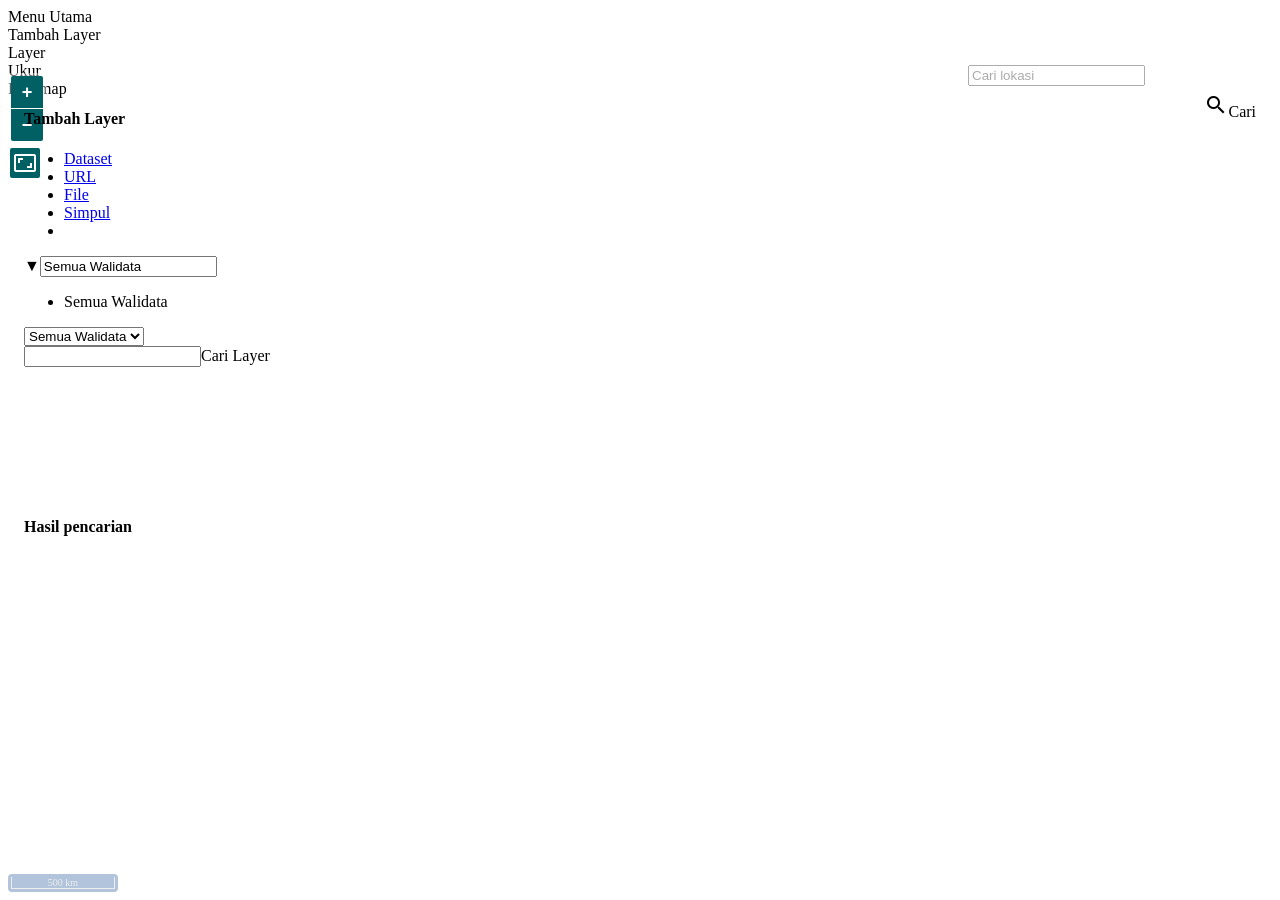
==== assets/jelajah2/index.html @ ec16ea8d "New file and model" ====
<!DOCTYPE html>
<html>

<head>
    <!--Import Google Icon Font-->
    <!--Import materialize.css-->
    <link type="text/css" rel="stylesheet" href="css/material-icons.css">
    <link type="text/css" rel="stylesheet" href="css/materialize.min.css" media="screen,projection" />

    <script src="js/pace.min.js">
        pace.start()
    </script>

    <!--Let browser know website is optimized for mobile-->
    <meta name="viewport" content="width=device-width, initial-scale=1.0" />
</head>

<body>
    <!-- Content -->
    <div id="jelajah">
        <div id="jelajah_map"></div>
        <div id="popup" class="ol-popup">
            <a href="#" id="popup-closer" class="ol-popup-closer"></a>
            <div id="popup-content"></div>
        </div>
    </div>

    <!--Import jQuery before materialize.js-->
    <link type="text/css" rel="stylesheet" href="vendors/uploadfile/uploadfile.css">
    <script type="text/javascript" src="js/jquery-3.2.1.min.js"></script>
    <script type="text/javascript" src="vendors/uploadfile/jquery.uploadfile.js"></script>
    <!-- <script type="text/javascript" src="js/jquery-sortable.js"></script> -->
    <script type="text/javascript" src="js/Sortable.js"></script>
    <script type="text/javascript" src="js/materialize.min.js"></script>
    <!-- Openlayers -->
    <link type="text/css" rel="stylesheet" href="vendors/ol/ol.css">
    <script type="text/javascript" src="vendors/ol/ol.js"></script>
    <script type="text/javascript" src="vendors/ol/ol3-popup.js"></script>
    <!-- Others -->
    <script type="text/javascript" src="vendors/proj4js/proj4.js"></script>
    <script type="text/javascript" src="vendors/shp2geojson/jszip.js"></script>
    <script type="text/javascript" src="vendors/shp2geojson/jszip-utils.js"></script>
    <script type="text/javascript" src="vendors/shp2geojson/preprocess.js"></script>
    <script type="text/javascript" src="vendors/shp2geojson/preview.js"></script>
    <script type="text/javascript" src="vendors/csv2geojson/csv2geojson.js"></script>
    <script type="text/javascript" src="js/wms-capabilities.js"></script>
    <script type="text/javascript" src="js/dropzone.js"></script>
    <script type="text/javascript" src="js/vecloader.js"></script>
    <!-- Jelajah2 css -->
    <link type="text/css" rel="stylesheet" href="css/jelajah2.css">
    <!-- Jelajah2 -->
    <script type="text/javascript" src="js/config.js"></script>
    <script type="text/javascript" src="js/jelajah2.js"></script>
</body>

</html>
---- assets/jelajah2/css/material-icons.css ----
@font-face {
   font-family: 'Material Icons';
   font-style: normal;
   font-weight: 400;
   src: url(../fonts/material-icons/MaterialIcons-Regular.eot); /* For IE6-8 */
   src: local('Material Icons'),
        local('MaterialIcons-Regular'),
        url(../fonts/material-icons/MaterialIcons-Regular.woff2) format('woff2'),
        url(../fonts/material-icons/MaterialIcons-Regular.woff) format('woff'),
        url(../fonts/material-icons/MaterialIcons-Regular.ttf) format('truetype');
}

.material-icons {
  font-family: 'Material Icons';
  font-weight: normal;
  font-style: normal;
  font-size: 24px;  /* Preferred icon size */
  display: inline-block;
  line-height: 1;
  text-transform: none;
  letter-spacing: normal;
  word-wrap: normal;
  white-space: nowrap;
  direction: ltr;

  /* Support for all WebKit browsers. */
  -webkit-font-smoothing: antialiased;
  /* Support for Safari and Chrome. */
  text-rendering: optimizeLegibility;

  /* Support for Firefox. */
  -moz-osx-font-smoothing: grayscale;

  /* Support for IE. */
  font-feature-settings: 'liga';
}
---- assets/jelajah2/vendors/uploadfile/uploadfile.css ----
.ajax-file-upload-statusbar {
border: 1px solid #0ba1b5;
margin-top: 10px;
width: 420px;
margin-right: 10px;
margin: 5px;
-moz-border-radius: 4px;
-webkit-border-radius: 4px;
border-radius: 4px;
padding: 5px 5px 5px 15px
}

.ajax-file-upload-filename {
width: 300px;
height: auto;
margin: 0 5px 5px 0px;

}

.ajax-file-upload-filesize {
width: 50px;
height: auto;
margin: 0 5px 5px 0px;
display: inline-block;
vertical-align:middle;
}
.ajax-file-upload-progress {
margin: 5px 10px 5px 0px;
position: relative;
width: 250px;
border: 1px solid #ddd;
padding: 1px;
border-radius: 3px;
display: inline-block;
color:#FFFFFF;

}
.ajax-file-upload-bar {
background-color: #0ba1b5;
width: 0;
height: 20px;
border-radius: 3px;
color:#FFFFFF;

}
.ajax-file-upload-percent {
position: absolute;
display: inline-block;
top: 3px;
left: 48%
}
.ajax-file-upload-red {
-moz-box-shadow: inset 0 39px 0 -24px #e67a73;
-webkit-box-shadow: inset 0 39px 0 -24px #e67a73;
box-shadow: inset 0 39px 0 -24px #e67a73;
background-color: #e4685d;
-moz-border-radius: 4px;
-webkit-border-radius: 4px;
border-radius: 4px;
display: inline-block;
color: #fff;
font-family: arial;
font-size: 13px;
font-weight: normal;
padding: 4px 15px;
text-decoration: none;
text-shadow: 0 1px 0 #b23e35;
cursor: pointer;
vertical-align: top;
margin: 5px 10px 5px 0px;
}
.ajax-file-upload-green {
background-color: #77b55a;
-moz-border-radius: 4px;
-webkit-border-radius: 4px;
border-radius: 4px;
margin: 0;
padding: 0;
display: inline-block;
color: #fff;
font-family: arial;
font-size: 13px;
font-weight: normal;
padding: 4px 15px;
text-decoration: none;
cursor: pointer;
text-shadow: 0 1px 0 #5b8a3c;
vertical-align: top;
margin: 5px 10px 5px 0px;
}
.ajax-file-upload {
	font-family: Arial, Helvetica, sans-serif;
	font-size: 16px;
   font-weight: bold;
	padding: 15px 20px;
	cursor:pointer;
	line-height:20px;
	height:25px;
	margin:0 10px 10px 0;
  display: inline-block;
  background: #fff;
  border: 1px solid #e8e8e8;
  color: #888;
  text-decoration: none;
  border-radius: 3px;
  -webkit-border-radius: 3px;
  -moz-border-radius: 3px;
  -moz-box-shadow: 0 2px 0 0 #e8e8e8;
  -webkit-box-shadow: 0 2px 0 0 #e8e8e8;
  box-shadow: 0 2px 0 0 #e8e8e8;
  padding: 6px 10px 4px 10px;
  color: #fff;
  background: #2f8ab9;
  border: none;
  -moz-box-shadow: 0 2px 0 0 #13648d;
  -webkit-box-shadow: 0 2px 0 0 #13648d;
  box-shadow: 0 2px 0 0 #13648d;
  vertical-align: middle;
  }

.ajax-file-upload:hover {
      background: #3396c9;
      -moz-box-shadow: 0 2px 0 0 #15719f;
      -webkit-box-shadow: 0 2px 0 0 #15719f;
      box-shadow: 0 2px 0 0 #15719f;
}

.ajax-upload-dragdrop
{

	border:2px dotted #A5A5C7;
	width:420px;
	color: #DADCE3;
	text-align:left;
	vertical-align:middle;
	padding:10px 10px 0px 10px;
}

.state-hover
{
		border:2px solid #A5A5C7;
}
.ajax-file-upload-container
{
	margin:20px 0px 20px 0px;
}
---- assets/jelajah2/vendors/ol/ol.css ----
.ol-box{box-sizing:border-box;border-radius:2px;border:2px solid #00f}.ol-mouse-position{top:8px;right:8px;position:absolute}.ol-scale-line{background:rgba(0,60,136,.3);border-radius:4px;bottom:8px;left:8px;padding:2px;position:absolute}.ol-scale-line-inner{border:1px solid #eee;border-top:none;color:#eee;font-size:10px;text-align:center;margin:1px;will-change:contents,width}.ol-overlay-container{will-change:left,right,top,bottom}.ol-unsupported{display:none}.ol-unselectable,.ol-viewport{-webkit-touch-callout:none;-webkit-user-select:none;-moz-user-select:none;-ms-user-select:none;user-select:none;-webkit-tap-highlight-color:transparent}.ol-selectable{-webkit-touch-callout:default;-webkit-user-select:auto;-moz-user-select:auto;-ms-user-select:auto;user-select:auto}.ol-grabbing{cursor:-webkit-grabbing;cursor:-moz-grabbing;cursor:grabbing}.ol-grab{cursor:move;cursor:-webkit-grab;cursor:-moz-grab;cursor:grab}.ol-control{position:absolute;background-color:rgba(255,255,255,.4);border-radius:4px;padding:2px}.ol-control:hover{background-color:rgba(255,255,255,.6)}.ol-zoom{top:.5em;left:.5em}.ol-rotate{top:.5em;right:.5em;transition:opacity .25s linear,visibility 0s linear}.ol-rotate.ol-hidden{opacity:0;visibility:hidden;transition:opacity .25s linear,visibility 0s linear .25s}.ol-zoom-extent{top:4.643em;left:.5em}.ol-full-screen{right:.5em;top:.5em}@media print{.ol-control{display:none}}.ol-control button{display:block;margin:1px;padding:0;color:#fff;font-size:1.14em;font-weight:700;text-decoration:none;text-align:center;height:1.375em;width:1.375em;line-height:.4em;background-color:rgba(0,60,136,.5);border:none;border-radius:2px}.ol-control button::-moz-focus-inner{border:none;padding:0}.ol-zoom-extent button{line-height:1.4em}.ol-compass{display:block;font-weight:400;font-size:1.2em;will-change:transform}.ol-touch .ol-control button{font-size:1.5em}.ol-touch .ol-zoom-extent{top:5.5em}.ol-control button:focus,.ol-control button:hover{text-decoration:none;background-color:rgba(0,60,136,.7)}.ol-zoom .ol-zoom-in{border-radius:2px 2px 0 0}.ol-zoom .ol-zoom-out{border-radius:0 0 2px 2px}.ol-attribution{text-align:right;bottom:.5em;right:.5em;max-width:calc(100% - 1.3em)}.ol-attribution ul{margin:0;padding:0 .5em;font-size:.7rem;line-height:1.375em;color:#000;text-shadow:0 0 2px #fff}.ol-attribution li{display:inline;list-style:none;line-height:inherit}.ol-attribution li:not(:last-child):after{content:" "}.ol-attribution img{max-height:2em;max-width:inherit;vertical-align:middle}.ol-attribution button,.ol-attribution ul{display:inline-block}.ol-attribution.ol-collapsed ul{display:none}.ol-attribution.ol-logo-only ul{display:block}.ol-attribution:not(.ol-collapsed){background:rgba(255,255,255,.8)}.ol-attribution.ol-uncollapsible{bottom:0;right:0;border-radius:4px 0 0;height:1.1em;line-height:1em}.ol-attribution.ol-logo-only{background:0 0;bottom:.4em;height:1.1em;line-height:1em}.ol-attribution.ol-uncollapsible img{margin-top:-.2em;max-height:1.6em}.ol-attribution.ol-logo-only button,.ol-attribution.ol-uncollapsible button{display:none}.ol-zoomslider{top:4.5em;left:.5em;height:200px}.ol-zoomslider button{position:relative;height:10px}.ol-touch .ol-zoomslider{top:5.5em}.ol-overviewmap{left:.5em;bottom:.5em}.ol-overviewmap.ol-uncollapsible{bottom:0;left:0;border-radius:0 4px 0 0}.ol-overviewmap .ol-overviewmap-map,.ol-overviewmap button{display:inline-block}.ol-overviewmap .ol-overviewmap-map{border:1px solid #7b98bc;height:150px;margin:2px;width:150px}.ol-overviewmap:not(.ol-collapsed) button{bottom:1px;left:2px;position:absolute}.ol-overviewmap.ol-collapsed .ol-overviewmap-map,.ol-overviewmap.ol-uncollapsible button{display:none}.ol-overviewmap:not(.ol-collapsed){background:rgba(255,255,255,.8)}.ol-overviewmap-box{border:2px dotted rgba(0,60,136,.7)}.ol-overviewmap .ol-overviewmap-box:hover{cursor:move}
---- assets/jelajah2/css/jelajah2.css ----
body {
    min-width: 720px;
    /* suppose you want minimun width of 1000px */
    width: auto !important;
    /* Firefox will set width as auto */
    width: 720px;
    /* As IE ignores !important it will set width as 1000px; */
}

#jelajah {
    position: absolute;
    top: 65px;
    bottom: 0;
    left: 0;
    right: 0;
    overflow: hidden;
}

#jelajah_map {
    position: absolute;
    top: 0;
    bottom: 0;
    left: 0;
    right: 0;
}

.jelajah_burger {
    top: 65px;
    left: .5em;
    color: #ffffff;
}

.ol-touch .jelajah_burger {
    top: 80px;
    color: #ffffff;
}


/*.fixed-action-btn {
    position: fixed;
    right: 23px;
    top: 23px;
    padding-top: 15px;
    margin-bottom: 0;
    z-index: 997;
}*/

body.dragging,
body.dragging * {
    cursor: move !important;
}

.dragged {
    position: absolute;
    opacity: 0.5;
    z-index: 2000;
}

ul.collapsible li.placeholder {
    position: relative;
    /** More li styles **/
}

ul.collapsible li.placeholder:before {
    position: absolute;
    /** Define arrowhead **/
}

#slide-out {
    /* margin-top: 65px; */
    padding-left: 20px;
    padding-right: 20px;
}

#cari_geocoding {
    color: #000;
}

#caribtn {
    top: 23px;
}

.side-nav .collapsible,
.side-nav.fixed .collapsible {
    border-top: 1px solid #ddd;
    border-right: 1px solid #ddd;
    border-left: 1px solid #ddd;
    margin: .5rem 0 1rem 0;
    -webkit-box-shadow: 0 2px 2px 0 rgba(0, 0, 0, 0.14), 0 1px 5px 0 rgba(0, 0, 0, 0.12), 0 3px 1px -2px rgba(0, 0, 0, 0.2);
    box-shadow: 0 2px 2px 0 rgba(0, 0, 0, 0.14), 0 1px 5px 0 rgba(0, 0, 0, 0.12), 0 3px 1px -2px rgba(0, 0, 0, 0.2);
}

.side-nav .collapsible-header,
.side-nav.fixed .collapsible-header {
    background-color: transparent;
    border-top: 1px solid #ddd;
    border-right: 1px solid #ddd;
    border-left: 1px solid #ddd;
    line-height: inherit;
    height: inherit;
    padding: 0 16px;
}

.modal.bottom-sheet {
    top: auto;
    bottom: -100%;
    margin: 0;
    width: 100%;
    max-height: 50%;
    border-radius: 0;
    will-change: bottom, opacity;
}

.layer_control {
    display: inline-flex;
    float: right !important;
    right: 0px;
    width: 100%;
}

i.right {
    margin-left: 0px;
    margin-right: 5px;
}

.side-nav .collapsible-body {
    padding: 15px;
}

.side-nav {
    position: fixed;
    width: 500px;
    max-width: 80%;
    left: 0;
    top: 0;
    margin: 0;
    -webkit-transform: translateX(-100%);
    transform: translateX(-100%);
    height: 100%;
    height: calc(100% + 60px);
    height: -moz-calc(100%);
    padding-bottom: 60px;
    background-color: #fff;
    z-index: 999;
    overflow-y: auto;
    will-change: transform;
    -webkit-backface-visibility: hidden;
    backface-visibility: hidden;
    -webkit-transform: translateX(-105%);
    transform: translateX(-105%);
}

#box_ukur {
    display: none;
    position: absolute;
    background: white;
    width: 250px;
    height: 170px;
    bottom: 15px;
    padding: 20px;
    left: 25px;
    border-top: 1px solid #ddd;
    border-right: 1px solid #ddd;
    border-left: 1px solid #ddd;
    margin: .5rem 0 1rem 0;
    -webkit-box-shadow: 0 2px 2px 0 rgba(0, 0, 0, 0.14), 0 1px 5px 0 rgba(0, 0, 0, 0.12), 0 3px 1px -2px rgba(0, 0, 0, 0.2);
    box-shadow: 0 2px 2px 0 rgba(0, 0, 0, 0.14), 0 1px 5px 0 rgba(0, 0, 0, 0.12), 0 3px 1px -2px rgba(0, 0, 0, 0.2);
}

.avatar {
    /* position: relative; */
    min-height: 90px;
    padding-left: 72px;
    position: relative;
    border-top: 1px solid #ddd;
    border-right: 1px solid #ddd;
    border-left: 1px solid #ddd;
    border-bottom: 1px solid #ddd;
    vertical-align: middle;
    text-align: left;
    /* margin: .5rem 0 1rem 0; */
}

li.avatar:hover {
    background: #eee;
}

li.collection-item:hover {
    background: #eee;
}

.piccari {
    position: relative;
    right: 50px;
    top: 28px;
}

.title {
    position: absolute;
    display: table;
    top: 0px;
    bottom: 0px;
    left: 72px;
    /* right: 0px; */
    width: 75%;
    height: auto;
    /* min-height: 84px; */
    margin: auto;
    font-weight: bold;
    /* height: 84px; */
    /* line-height: inherit; */
    /* vertical-align: middle; */
    text-align: left;
}

.dropdown-content {
    max-height: 200px;
}

.modal .modal-content {
    padding: 24px;
    min-height: 40vh;
}

.ol-popup {
    position: absolute;
    background-color: white;
    -webkit-filter: drop-shadow(0 1px 4px rgba(0, 0, 0, 0.2));
    filter: drop-shadow(0 1px 4px rgba(0, 0, 0, 0.2));
    padding: 15px;
    border-radius: 10px;
    border: 1px solid #cccccc;
    bottom: 12px;
    left: -50px;
    min-width: 350px;
    /* max-height: 400px; */
    font-size: small;
    line-height: 1;
    /* overflow: auto; */
}

.ol-popup:after,
.ol-popup:before {
    top: 100%;
    border: solid transparent;
    content: " ";
    height: 0;
    width: 0;
    position: absolute;
    pointer-events: none;
}

.ol-popup:after {
    border-top-color: white;
    border-width: 10px;
    left: 48px;
    margin-left: -10px;
}

.ol-popup:before {
    border-top-color: #cccccc;
    border-width: 11px;
    left: 48px;
    margin-left: -11px;
}

.ol-popup-closer {
    text-decoration: none;
    position: absolute;
    top: 2px;
    right: 8px;
}

.ol-popup-closer:after {
    content: "X";
}

input[type=range]+.thumb.active .value {
    color: #fff;
    margin-left: -2px;
    margin-top: -6px;
    font-size: 12px
}

.row .opa {
    margin-left: auto;
    margin-right: auto;
    margin-bottom: 0px;
}

.material-icons .opai {
    position: relative;
    padding-right: 15px;
    bottom: -6px;
}

#add_check {
    position: relative;
    top: 5px;
    padding-right: 15px;
}

.ol-control button {
    display: block;
    margin: 1px;
    padding: 0;
    color: #fff;
    font-size: 1.14em;
    font-weight: 700;
    text-decoration: none;
    text-align: center;
    height: 1.75em;
    width: 1.75em;
    line-height: .4em;
    background-color: rgb(0, 96, 100);
    border: none;
    border-radius: 2px;
}

#popup-content {
    max-height: 350px;
    overflow: auto;
}

.ol-attribution button,
.ol-attribution ul {
    display: none;
}

.modal-content.basemap {
    max-height: 16vh;
    min-height: 15vh;
    padding-top: 20px;
    padding-left: 5px;
}

.card-title.basemap {
    font-weight: 500;
    text-shadow: 0px 0px 10px rgba(0, 0, 0, 1);
    /* bottom: 0px; */
    /* position: relative; */
    padding: 15px !important;
    padding-bottom: 5px !important;
}

.dropzone {
    border: 2px dashed #0087F7;
    border-radius: 5px;
    background: white;
    margin-left: auto;
    margin-right: auto;
}

#dropzone {
    height: 30vh;
    border: 2px dashed #0087F7;
    border-radius: 5px;
    background: white;
    margin-left: auto;
    margin-right: auto;
}

#dropinfo {
    position: relative;
    top: 50%;
    /* bottom: 50%; */
    /* left: 25%; */
    /* right: 25%; */
    width: 100%;
    text-align: center;
    vertical-align: middle;
    /* display: table-column; */
    transform: translateY(-50%);
}

.dropzone.dz-clickable .dz-message,
.dropzone.dz-clickable .dz-message * {
    height: 15vh;
    cursor: pointer;
    text-align: center;
    vertical-align: middle;
    padding: 10%;
    font-size: larger;
    color: darkgray;
}

.dropzone .dz-message .note {
    font-size: 0.8em;
    font-weight: 200;
    display: block;
    margin-top: 1.4rem;
}

#getwmslist {
    top: 15px;
}

.btn-floating.btn-large {
    width: 56px;
    height: 56px;
}

.btn-floating i {
    width: inherit;
    display: inline-block;
    text-align: center;
    color: #fff;
    font-size: 1.6rem;
    line-height: 40px;
}

#addlayer2 {
    position: absolute;
    top: 15px;
    right: 15px;
    z-index: 9999999999;
}

#layers_item {
    padding-top: 30px;
}

#zoomextent {
    position: absolute;
    /* width: 48px; */
    /* height: 48px; */
    top: 80px;
    left: 7px;
}

#zoomextentbtn {
    /* position: absolute; */
    width: 30px;
    height: 30px;
}

#inputcaribox {
    background: white;
    padding-right: 120px;
    position: absolute;
    right: 15px;
    top: 0px;
    border-radius: 10px;
    opacity: 0.6;
}

#caribtn {
    top: 28px;
    right: 24px;
    position: absolute;
}

#url_ext_srv {
    /* top: 0; */
    /* bottom: 0; */
    position: relative;
    padding-top: 15px;
    padding-left: 15px;
}

#ext_srv_t {
    position: relative;
    padding-top: 30px;
    padding-left: 15px;
}

.olm_tooltip {
    position: relative;
    background: rgba(0, 0, 0, 0.5);
    border-radius: 4px;
    color: white;
    padding: 4px 8px;
    opacity: 0.7;
    white-space: nowrap;
}

.olm_tooltip-measure {
    opacity: 1;
    font-weight: bold;
}

.olm_tooltip-static {
    background-color: #ffcc33;
    color: black;
    border: 1px solid white;
}

.olm_tooltip-measure:before,
.olm_tooltip-static:before {
    border-top: 6px solid rgba(0, 0, 0, 0.5);
    border-right: 6px solid transparent;
    border-left: 6px solid transparent;
    content: "";
    position: absolute;
    bottom: -6px;
    margin-left: -7px;
    left: 50%;
}

.olm_tooltip-static:before {
    border-top-color: #ffcc33;
}

.olm_tooltip.hidden {
    display: none;
}

.dz-preview.dz-processing.dz-image-preview.dz-error.dz-complete {
    display: none;
    height: 0px;
    color: white;
}

.dz-preview.dz-file-preview.dz-processing.dz-error.dz-complete {
    display: none;
    height: 0px;
    color: white;
}

.dz-preview.dz-file-preview.dz-processing.dz-success.dz-complete {
    display: none;
    height: 0px;
    color: white;
}

.dz-preview.dz-file-preview {
    display: none;
    height: 0px;
    color: white;
}

nav .brand-logo {
    position: absolute;
    color: black;
    display: inline-block;
    font-size: 2.1rem;
    padding: 0;
    padding-left: 15px;
}

nav .nav-wrapper {
    position: relative;
    height: 100%;
    background-color: white;
    color: black;
}

nav ul a {
    -webkit-transition: background-color .3s;
    transition: background-color .3s;
    font-size: 1rem;
    color: black;
    display: block;
    padding: 0 15px;
    cursor: pointer;
}

nav, nav .nav-wrapper i, nav a.button-collapse, nav a.button-collapse i {
    height: 64px;
    line-height: 64px;
    color: black;
}
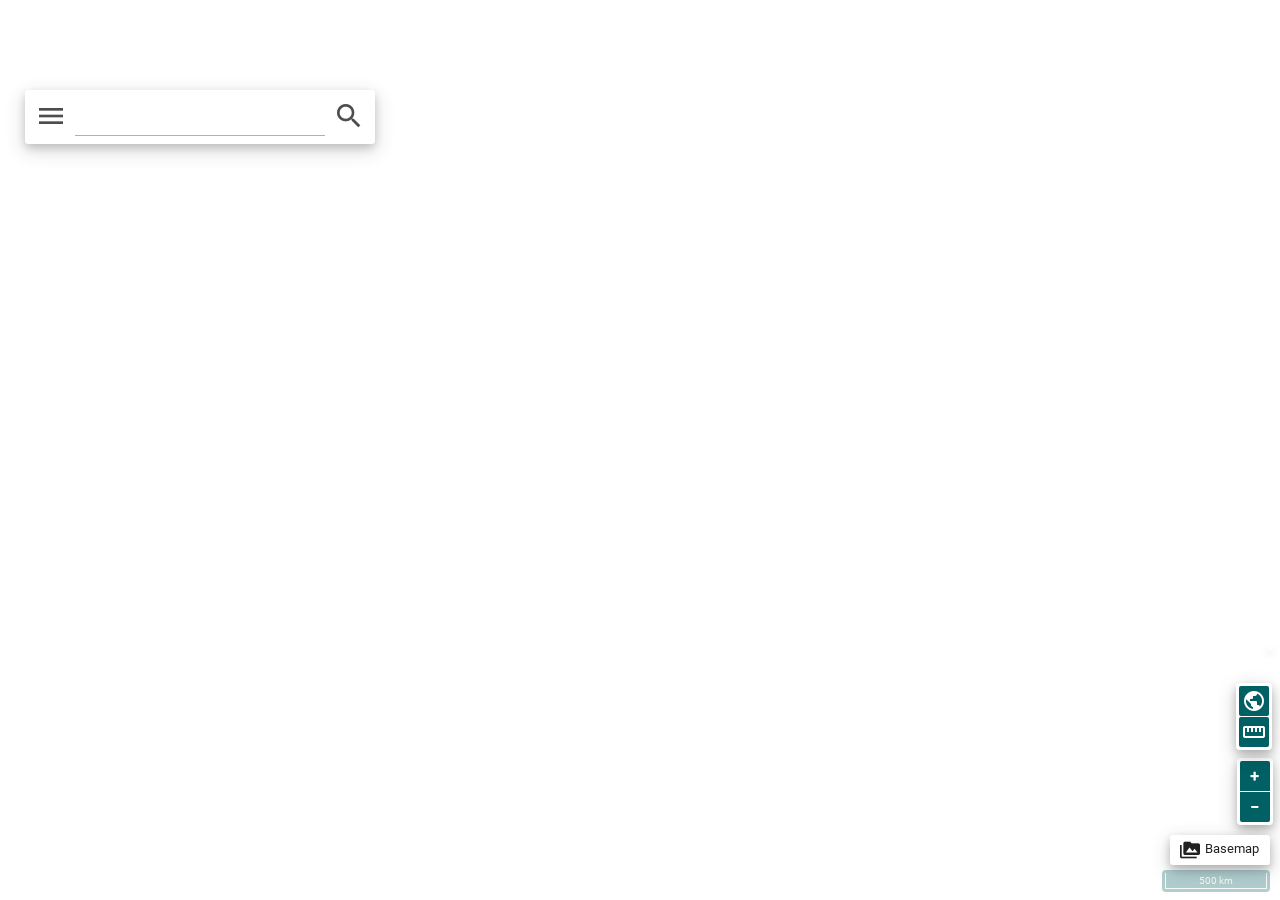
==== commit fa1e6809: "r201801031726" ====
--- a/assets/jelajah2/index.html
+++ b/assets/jelajah2/index.html
@@ -33,7 +33,7 @@
     <script type="text/javascript" src="js/Sortable.js"></script>
     <script type="text/javascript" src="js/materialize.min.js"></script>
     <!-- Openlayers -->
-    <link type="text/css" rel="stylesheet" href="vendors/ol/ol.css">
+    <link type="text/css" rel="stylesheet" href="css/ol.css">
     <script type="text/javascript" src="vendors/ol/ol.js"></script>
     <script type="text/javascript" src="vendors/ol/ol3-popup.js"></script>
     <!-- Others -->
@@ -47,10 +47,15 @@
     <script type="text/javascript" src="js/dropzone.js"></script>
     <script type="text/javascript" src="js/vecloader.js"></script>
     <!-- Jelajah2 css -->
-    <link type="text/css" rel="stylesheet" href="css/jelajah2.css">
+    <!-- <link type="text/css" rel="stylesheet" href="css/jelajah2.css"> -->
     <!-- Jelajah2 -->
+    <!-- <script type="text/javascript" src="js/config.js"></script>
+    <script type="text/javascript" src="js/jelajah2.js"></script> -->
+    <!-- Jelajah3 css -->
+    <link type="text/css" rel="stylesheet" href="css/jelajah3.css">
+    <!-- Jelajah3 -->
     <script type="text/javascript" src="js/config.js"></script>
-    <script type="text/javascript" src="js/jelajah2.js"></script>
+    <script type="text/javascript" src="js/jelajah3.js"></script>
 </body>
 
 </html>
--- a/assets/jelajah2/css/ol.css
+++ b/assets/jelajah2/css/ol.css
@@ -0,0 +1,307 @@
+.ol-box {
+    box-sizing: border-box;
+    border-radius: 2px;
+    border: 2px solid #00f
+}
+
+.ol-mouse-position {
+    top: 8px;
+    right: 8px;
+    position: absolute
+}
+
+.ol-scale-line {
+    background: rgb(0, 96, 100);
+    opacity: 0.3;
+    border-radius: 4px;
+    bottom: 8px;
+    right: 10px;
+    padding: 2px;
+    position: absolute;
+}
+
+.ol-scale-line-inner {
+    border: 1px solid #eee;
+    border-top: none;
+    color: #eee;
+    font-size: 10px;
+    text-align: center;
+    margin: 1px;
+    will-change: contents, width
+}
+
+.ol-overlay-container {
+    will-change: left, right, top, bottom
+}
+
+.ol-unsupported {
+    display: none
+}
+
+.ol-unselectable,
+.ol-viewport {
+    -webkit-touch-callout: none;
+    -webkit-user-select: none;
+    -moz-user-select: none;
+    -ms-user-select: none;
+    user-select: none;
+    -webkit-tap-highlight-color: transparent
+}
+
+.ol-selectable {
+    -webkit-touch-callout: default;
+    -webkit-user-select: auto;
+    -moz-user-select: auto;
+    -ms-user-select: auto;
+    user-select: auto
+}
+
+.ol-grabbing {
+    cursor: -webkit-grabbing;
+    cursor: -moz-grabbing;
+    cursor: grabbing
+}
+
+.ol-grab {
+    cursor: move;
+    cursor: -webkit-grab;
+    cursor: -moz-grab;
+    cursor: grab
+}
+
+.ol-control {
+    position: absolute;
+    background-color: rgba(255, 255, 255, .4);
+    border-radius: 4px;
+    padding: 2px
+}
+
+.ol-control:hover {
+    background-color: rgba(255, 255, 255, .6)
+}
+
+.ol-zoom {
+    bottom: 5em;
+    right: .5em;
+    -webkit-transition: bottom 0.5s;
+    transition: bottom 0.5s;
+    box-shadow: 0 4px 8px 0 rgba(0, 0, 0, 0.2), 0 6px 20px 0 rgba(0, 0, 0, 0.19);
+}
+
+.ol-rotate {
+    top: .5em;
+    right: .5em;
+    transition: opacity .25s linear, visibility 0s linear
+}
+
+.ol-rotate.ol-hidden {
+    opacity: 0;
+    visibility: hidden;
+    transition: opacity .25s linear, visibility 0s linear .25s
+}
+
+.ol-zoom-extent {
+    top: 4.643em;
+    left: .5em
+}
+
+.ol-full-screen {
+    right: .5em;
+    top: .5em
+}
+
+@media print {
+    .ol-control {
+        display: none
+    }
+}
+
+.ol-control button {
+    display: block;
+    margin: 1px;
+    padding: 0;
+    color: #fff;
+    font-size: 1.14em;
+    font-weight: 700;
+    text-decoration: none;
+    text-align: center;
+    height: 1.375em;
+    width: 1.375em;
+    line-height: .4em;
+    background-color: rgba(0, 60, 136, .5);
+    border: none;
+    border-radius: 2px
+}
+
+.ol-control button::-moz-focus-inner {
+    border: none;
+    padding: 0
+}
+
+.ol-zoom-extent button {
+    line-height: 1.4em
+}
+
+.ol-compass {
+    display: block;
+    font-weight: 400;
+    font-size: 1.2em;
+    will-change: transform
+}
+
+.ol-touch .ol-control button {
+    font-size: 1.5em
+}
+
+.ol-touch .ol-zoom-extent {
+    top: 5.5em
+}
+
+.ol-control button:focus,
+.ol-control button:hover {
+    text-decoration: none;
+    background-color: rgba(0, 60, 136, .7)
+}
+
+.ol-zoom .ol-zoom-in {
+    border-radius: 2px 2px 0 0
+}
+
+.ol-zoom .ol-zoom-out {
+    border-radius: 0 0 2px 2px
+}
+
+.ol-attribution {
+    text-align: right;
+    bottom: .5em;
+    right: .5em;
+    max-width: calc(100% - 1.3em)
+}
+
+.ol-attribution ul {
+    margin: 0;
+    padding: 0 .5em;
+    font-size: .7rem;
+    line-height: 1.375em;
+    color: #000;
+    text-shadow: 0 0 2px #fff
+}
+
+.ol-attribution li {
+    display: inline;
+    list-style: none;
+    line-height: inherit
+}
+
+.ol-attribution li:not(:last-child):after {
+    content: " "
+}
+
+.ol-attribution img {
+    max-height: 2em;
+    max-width: inherit;
+    vertical-align: middle
+}
+
+.ol-attribution button,
+.ol-attribution ul {
+    display: inline-block
+}
+
+.ol-attribution.ol-collapsed ul {
+    display: none
+}
+
+.ol-attribution.ol-logo-only ul {
+    display: block
+}
+
+.ol-attribution:not(.ol-collapsed) {
+    background: rgba(255, 255, 255, .8)
+}
+
+.ol-attribution.ol-uncollapsible {
+    bottom: 0;
+    right: 0;
+    border-radius: 4px 0 0;
+    height: 1.1em;
+    line-height: 1em
+}
+
+.ol-attribution.ol-logo-only {
+    background: 0 0;
+    bottom: .4em;
+    height: 1.1em;
+    line-height: 1em
+}
+
+.ol-attribution.ol-uncollapsible img {
+    margin-top: -.2em;
+    max-height: 1.6em
+}
+
+.ol-attribution.ol-logo-only button,
+.ol-attribution.ol-uncollapsible button {
+    display: none
+}
+
+.ol-zoomslider {
+    top: 4.5em;
+    left: .5em;
+    height: 200px
+}
+
+.ol-zoomslider button {
+    position: relative;
+    height: 10px
+}
+
+.ol-touch .ol-zoomslider {
+    top: 5.5em
+}
+
+.ol-overviewmap {
+    left: .5em;
+    bottom: .5em
+}
+
+.ol-overviewmap.ol-uncollapsible {
+    bottom: 0;
+    left: 0;
+    border-radius: 0 4px 0 0
+}
+
+.ol-overviewmap .ol-overviewmap-map,
+.ol-overviewmap button {
+    display: inline-block
+}
+
+.ol-overviewmap .ol-overviewmap-map {
+    border: 1px solid #7b98bc;
+    height: 150px;
+    margin: 2px;
+    width: 150px
+}
+
+.ol-overviewmap:not(.ol-collapsed) button {
+    bottom: 1px;
+    left: 2px;
+    position: absolute
+}
+
+.ol-overviewmap.ol-collapsed .ol-overviewmap-map,
+.ol-overviewmap.ol-uncollapsible button {
+    display: none
+}
+
+.ol-overviewmap:not(.ol-collapsed) {
+    background: rgba(255, 255, 255, .8)
+}
+
+.ol-overviewmap-box {
+    border: 2px dotted rgba(0, 60, 136, .7)
+}
+
+.ol-overviewmap .ol-overviewmap-box:hover {
+    cursor: move
+}
--- a/assets/jelajah2/css/jelajah3.css
+++ b/assets/jelajah2/css/jelajah3.css
@@ -0,0 +1,996 @@
+body {
+    min-width: 720px;
+    /* suppose you want minimun width of 1000px */
+    width: auto !important;
+    /* Firefox will set width as auto */
+    width: 720px;
+    /* As IE ignores !important it will set width as 1000px; */
+}
+
+body {
+    -webkit-touch-callout: none;
+    -webkit-user-select: none;
+    -khtml-user-select: none;
+    -moz-user-select: none;
+    -ms-user-select: none;
+    user-select: none;
+}
+
+.layerwindowclose {
+    position: absolute;
+    right: -2px;
+    top: 2px;
+    cursor: pointer;
+}
+
+#jelajah {
+    position: absolute;
+    top: 65px;
+    bottom: 0;
+    left: 0;
+    right: 0;
+    overflow: hidden;
+}
+
+#jelajah_map {
+    position: absolute;
+    top: 0;
+    bottom: 0;
+    left: 0;
+    right: 0;
+}
+
+#sortableul {
+    display: none;
+}
+
+.tutupbtn {
+    /* background: red; */
+    width: 35px;
+    padding: 0px;
+    position: absolute;
+    right: 10px;
+    /* position: absolute;
+    right: 35px; */
+}
+
+.tutupbtni {
+    font-size: xx-large !important;
+    position: absolute;
+    right: 0px;
+}
+
+.daftarlayer {
+    font-size: unset;
+    font-weight: 800;
+    padding-left: 10px;
+    display: none;
+    line-height: 2.5;
+}
+
+.addlayerbtn {
+    height: 35px;
+    /* padding-right: 10px; */
+    margin-right: 50px;
+    /* padding-top: 5px !important; */
+    width: 50px;
+}
+
+.addlayerbtni {
+    margin-left: -9px;
+}
+
+.basemapbox {
+    background-color: white;
+    height: 30px;
+    position: absolute;
+    /* width: 200px; */
+    width: 100px;
+    bottom: 35px;
+    right: 10px;
+    -webkit-transition: bottom 0.5s;
+    transition: bottom 0.5s;
+    box-shadow: 0 4px 8px 0 rgba(0, 0, 0, 0.2), 0 6px 20px 0 rgba(0, 0, 0, 0.19);
+    border-radius: 3px;
+}
+
+.basemapbtn {
+    display: inline-flex;
+    background-color: white;
+    height: 20px;
+    position: absolute;
+    width: 92px;
+    top: 5px;
+    left: 5px;
+    cursor: pointer;
+    font-size: smaller;
+    padding-left: 5px;
+}
+
+.basemapbtn:hover {
+    background-color: darkolivegreen;
+    color: white;
+}
+
+.basemapcard {
+    width: 125px;
+    padding-left: 5px;
+    font-size: large;
+    cursor: pointer;
+}
+
+.basemapcard:hover {
+    color: #006064;
+    opacity: 0.5;
+}
+
+.lrbox {
+    font-size: 20px;
+    padding-right: 5px;
+}
+
+.photos {
+    display: inline-flex;
+    background-color: white;
+    height: 20px;
+    position: absolute;
+    width: 92px;
+    top: 5px;
+    right: 5px;
+    cursor: pointer;
+    font-size: smaller;
+    padding-left: 5px;
+}
+
+.photos:hover {
+    background-color: darkolivegreen;
+    color: white;
+}
+
+.basemapmodal {
+    position: absolute;
+    bottom: 0px;
+    width: 100%;
+    height: 0px;
+    background-color: white;
+    /* display: none; */
+    -webkit-transition: height 0.5s;
+    transition: height 0.5s;
+    z-index: 1200;
+    display: flex;
+    overflow-x: auto;
+    overflow-y: hidden;
+    opacity: 0.8;
+}
+
+.photosmodal {
+    position: absolute;
+    bottom: 0px;
+    width: 100%;
+    height: 0px;
+    background-color: chocolate;
+    /* display: none; */
+    -webkit-transition: height 0.5s;
+    transition: height 0.5s;
+    z-index: 1200;
+}
+
+.cari_geocoding {
+    position: absolute;
+    top: 25px;
+    left: 25px;
+    width: 350px;
+    height: 54px;
+    background-color: white;
+    box-shadow: 0 4px 8px 0 rgba(0, 0, 0, 0.2), 0 6px 20px 0 rgba(0, 0, 0, 0.19);
+    opacity: 0.8;
+    -webkit-transition: left 0.5s;
+    transition: left 0.5s;
+    border-radius: 3px;
+    z-index: 10;
+}
+
+.leftsidebar {
+    position: absolute;
+    /* padding: 5px; */
+    padding-top: 10px;
+    top: 0;
+    bottom: 0;
+    left: 0;
+    width: 0px;
+    background-color: white;
+    -webkit-transition: width 0.5s;
+    transition: width 0.5s;
+    box-shadow: 0 8px 8px 0 rgba(0, 0, 0, 0.2), 0 6px 20px 0 rgba(0, 0, 0, 0.19);
+    z-index: 6;
+}
+
+.layer_name {
+    max-width: 180px;
+    text-overflow: ellipsis;
+    overflow: hidden;
+}
+
+.leftsidebarburger {
+    position: absolute;
+    font-size: xx-large;
+    padding: 10px;
+    cursor: pointer;
+}
+
+.cari_geocoding_submit {
+    position: absolute;
+    right: 0px;
+    font-size: xx-large;
+    padding: 10px;
+    cursor: pointer;
+}
+
+.cari_geocoding_tutup {
+    position: absolute;
+    right: 0px;
+    font-size: xx-large;
+    padding: 10px;
+    cursor: pointer;
+    display: none;
+}
+
+.cari_geocoding_input {
+    position: absolute;
+    left: 50px;
+    font-size: medium;
+    padding: 10px;
+    width: 250px !important;
+}
+
+.geocoding_wrap {
+    background-color: #1d6f73c7;
+    position: absolute;
+    top: 0;
+    bottom: 0 !important;
+    left: 0;
+    margin: 0 !important;
+    width: 400px;
+    z-index: 5;
+    opacity: 0.8;
+    box-shadow: 0 4px 8px 0 rgba(0, 0, 0, 0.2), 0 6px 20px 0 rgba(0, 0, 0, 0.19);
+    -webkit-transition: left 0.5s;
+    transition: left 0.5s;
+    /* display: none; */
+}
+
+.lilist {
+    position: relative;
+    left: 10px;
+    top: -4px;
+}
+
+.ilist {
+    font-size: 16px;
+    padding-top: 6px;
+}
+
+.lilist2 {
+    position: relative;
+}
+
+.ilist2 {
+    font-size: 16px;
+}
+
+.col .s12 .taburl {
+    padding: 0px !important;
+}
+
+#hasil_cari_geocoding {
+    position: absolute;
+    top: 110px;
+    bottom: 0px;
+    /* padding: 25px; */
+    font-size: smaller;
+    opacity: 0.9;
+    overflow-y: auto;
+    overflow-x: hidden;
+    /* display: none; */
+}
+
+#layerwindow {
+    position: absolute;
+    top: 25%;
+    left: 25%;
+    z-index: 12;
+    background-color: #f1f1f1;
+    /* border: 1px solid #d3d3d3; */
+    text-align: center;
+    width: 400px;
+    /* height: 500px; */
+    box-shadow: 0 4px 8px 0 rgba(0, 0, 0, 0.2), 0 6px 20px 0 rgba(0, 0, 0, 0.19);
+    display: none;
+}
+
+#layerwindowheader {
+    padding: 5px;
+    cursor: move;
+    z-index: 10;
+    background-color: #006064;
+    color: #fff;
+    font-size: small;
+    text-align: left;
+    border: 0px;
+}
+
+.tabs .tab a {
+    color: rgb(121, 168, 170);
+    display: block;
+    width: 100%;
+    height: 100%;
+    padding: 0 24px;
+    font-size: 12px;
+    text-overflow: ellipsis;
+    overflow: hidden;
+    -webkit-transition: color .28s ease;
+    transition: color .28s ease;
+}
+
+.tabs .tab {
+    display: inline-block;
+    text-align: center;
+    line-height: 36px;
+    height: 48px;
+    padding: 0;
+    margin: 0;
+    text-transform: uppercase;
+}
+
+.tabs {
+    position: relative;
+    overflow-x: auto;
+    overflow-y: hidden;
+    height: 36px;
+    width: 100%;
+    background-color: #fff;
+    margin: 0 auto;
+    white-space: nowrap;
+}
+
+.addlayercontentpad {
+    padding: 10px;
+    text-align: left;
+    max-height: 450px;
+    overflow-x: hidden;
+    overflow-y: auto;
+}
+
+.collapsible-header {
+    display: -webkit-box;
+    display: -webkit-flex;
+    display: -ms-flexbox;
+    display: flex;
+    cursor: pointer;
+    -webkit-tap-highlight-color: transparent;
+    line-height: 2;
+    padding: 0.3rem;
+    background-color: #fff;
+    border-bottom: 1px solid #ddd;
+    font-size: smaller;
+    background-color: #eee;
+}
+
+.collapsible-body {
+    display: none;
+    border-bottom: 1px solid #ddd;
+    -webkit-box-sizing: border-box;
+    box-sizing: border-box;
+    padding: 0.5rem;
+    font-size: smaller;
+}
+
+.collapsible-header i {
+    width: 2rem;
+    font-size: 1.2rem;
+    display: inline-block;
+    text-align: center;
+    margin-right: 1rem;
+    line-height: 1.6rem;
+}
+
+
+/* width */
+
+::-webkit-scrollbar {
+    width: 5px;
+}
+
+
+/* Track */
+
+::-webkit-scrollbar-track {
+    background: #f1f1f1;
+}
+
+
+/* Handle */
+
+::-webkit-scrollbar-thumb {
+    background: #AAA;
+}
+
+
+/* Handle on hover */
+
+::-webkit-scrollbar-thumb:hover {
+    background: #888;
+}
+
+.textinputnolab {
+    position: relative;
+    margin-top: 0rem;
+    font-size: smaller;
+    padding: 10px;
+    margin: 0px;
+}
+
+.tabsub {
+    margin: 0px;
+}
+
+.jelajah_burger {
+    top: 65px;
+    left: .5em;
+    color: #ffffff;
+}
+
+.ol-touch .jelajah_burger {
+    top: 80px;
+    color: #ffffff;
+}
+
+
+/*.fixed-action-btn {
+    position: fixed;
+    right: 23px;
+    top: 23px;
+    padding-top: 15px;
+    margin-bottom: 0;
+    z-index: 997;
+}*/
+
+.input-field2 {
+    position: relative;
+    /* margin-top: 1rem; */
+}
+
+body.dragging,
+body.dragging * {
+    cursor: move !important;
+}
+
+.dragged {
+    position: absolute;
+    opacity: 0.5;
+    z-index: 2000;
+}
+
+ul.collapsible li.placeholder {
+    position: relative;
+    /** More li styles **/
+}
+
+ul.collapsible li.placeholder:before {
+    position: absolute;
+    /** Define arrowhead **/
+}
+
+#slide-out {
+    padding-left: 20px;
+    padding-right: 20px;
+}
+
+#cari_geocoding {
+    color: #000;
+}
+
+#caribtn {
+    top: 23px;
+}
+
+.side-nav .collapsible,
+.side-nav.fixed .collapsible {
+    border-top: 1px solid #ddd;
+    border-right: 1px solid #ddd;
+    border-left: 1px solid #ddd;
+    margin: .5rem 0 1rem 0;
+    -webkit-box-shadow: 0 2px 2px 0 rgba(0, 0, 0, 0.14), 0 1px 5px 0 rgba(0, 0, 0, 0.12), 0 3px 1px -2px rgba(0, 0, 0, 0.2);
+    box-shadow: 0 2px 2px 0 rgba(0, 0, 0, 0.14), 0 1px 5px 0 rgba(0, 0, 0, 0.12), 0 3px 1px -2px rgba(0, 0, 0, 0.2);
+}
+
+.side-nav .collapsible-header,
+.side-nav.fixed .collapsible-header {
+    background-color: transparent;
+    border-top: 1px solid #ddd;
+    border-right: 1px solid #ddd;
+    border-left: 1px solid #ddd;
+    line-height: inherit;
+    height: inherit;
+    padding: 0 16px;
+}
+
+.modal.bottom-sheet {
+    top: auto;
+    bottom: -100%;
+    margin: 0;
+    width: 100%;
+    max-height: 50%;
+    border-radius: 0;
+    will-change: bottom, opacity;
+}
+
+.layer_control {
+    display: inline-flex;
+    float: right !important;
+    right: 0px;
+    width: 100%;
+}
+
+i.right {
+    margin-left: 0px;
+    margin-right: 5px;
+}
+
+.side-nav .collapsible-body {
+    padding: 15px;
+}
+
+.side-nav {
+    position: fixed;
+    width: 500px;
+    max-width: 80%;
+    left: 0;
+    top: 0;
+    margin: 0;
+    -webkit-transform: translateX(-100%);
+    transform: translateX(-100%);
+    height: 100%;
+    height: calc(100% + 60px);
+    height: -moz-calc(100%);
+    padding-bottom: 60px;
+    background-color: #fff;
+    z-index: 999;
+    overflow-y: auto;
+    will-change: transform;
+    -webkit-backface-visibility: hidden;
+    backface-visibility: hidden;
+    -webkit-transform: translateX(-105%);
+    transform: translateX(-105%);
+}
+
+#box_ukur {
+    display: none;
+    position: absolute;
+    background: white;
+    width: 250px;
+    height: 170px;
+    bottom: 15px;
+    padding: 20px;
+    left: 25px;
+    border-top: 1px solid #ddd;
+    border-right: 1px solid #ddd;
+    border-left: 1px solid #ddd;
+    margin: .5rem 0 1rem 0;
+    -webkit-box-shadow: 0 2px 2px 0 rgba(0, 0, 0, 0.14), 0 1px 5px 0 rgba(0, 0, 0, 0.12), 0 3px 1px -2px rgba(0, 0, 0, 0.2);
+    box-shadow: 0 2px 2px 0 rgba(0, 0, 0, 0.14), 0 1px 5px 0 rgba(0, 0, 0, 0.12), 0 3px 1px -2px rgba(0, 0, 0, 0.2);
+}
+
+.avatar {
+    /* position: relative; */
+    min-height: 64px;
+    padding-left: 72px;
+    /* padding-bottom: 0px; */
+    position: relative;
+    border-top: 1px solid #ddd;
+    border-right: 1px solid #ddd;
+    border-left: 1px solid #ddd;
+    border-bottom: 1px solid #ddd;
+    vertical-align: middle;
+    text-align: left;
+    /* margin: .5rem 0 1rem 0; */
+}
+
+li.avatar:hover {
+    background: #eee;
+}
+
+li.collection-item:hover {
+    background: #eee;
+}
+
+.piccari {
+    position: relative;
+    right: 50px;
+    top: 16px;
+}
+
+.title {
+    position: absolute;
+    display: table;
+    top: 0px;
+    bottom: 0px;
+    left: 72px;
+    /* right: 0px; */
+    width: 75%;
+    height: auto;
+    /* min-height: 84px; */
+    margin: auto;
+    font-weight: bold;
+    /* height: 84px; */
+    /* line-height: inherit; */
+    /* vertical-align: middle; */
+    text-align: left;
+}
+
+.dropdown-content {
+    max-height: 200px;
+}
+
+.modal .modal-content {
+    padding: 24px;
+    min-height: 40vh;
+}
+
+.ol-popup {
+    position: absolute;
+    background-color: white;
+    -webkit-filter: drop-shadow(0 1px 4px rgba(0, 0, 0, 0.2));
+    filter: drop-shadow(0 1px 4px rgba(0, 0, 0, 0.2));
+    padding: 15px;
+    border-radius: 10px;
+    border: 1px solid #cccccc;
+    bottom: 12px;
+    left: -50px;
+    min-width: 350px;
+    /* max-height: 400px; */
+    font-size: small;
+    line-height: 1;
+    /* overflow: auto; */
+}
+
+.ol-popup:after,
+.ol-popup:before {
+    top: 100%;
+    border: solid transparent;
+    content: " ";
+    height: 0;
+    width: 0;
+    position: absolute;
+    pointer-events: none;
+}
+
+.ol-popup:after {
+    border-top-color: white;
+    border-width: 10px;
+    left: 48px;
+    margin-left: -10px;
+}
+
+.ol-popup:before {
+    border-top-color: #cccccc;
+    border-width: 11px;
+    left: 48px;
+    margin-left: -11px;
+}
+
+.ol-popup-closer {
+    text-decoration: none;
+    position: absolute;
+    top: 2px;
+    right: 8px;
+}
+
+.ol-popup-closer:after {
+    content: "X";
+}
+
+input[type=range]+.thumb.active .value {
+    color: #fff;
+    /* margin-left: -2px;
+    margin-top: -6px; */
+    font-size: 12px
+}
+
+.row .opa {
+    margin-left: auto;
+    margin-right: auto;
+    margin-bottom: 0px;
+}
+
+.material-icons .opai {
+    position: relative;
+    padding-right: 15px;
+    bottom: -6px;
+}
+
+#add_check {
+    position: relative;
+    top: 5px;
+    padding-right: 15px;
+}
+
+.ol-control button {
+    display: block;
+    margin: 1px;
+    padding: 0;
+    color: #fff;
+    font-size: 1.14em;
+    font-weight: 700;
+    text-decoration: none;
+    text-align: center;
+    height: 1.75em;
+    width: 1.75em;
+    line-height: .4em;
+    background-color: rgb(0, 96, 100);
+    border: none;
+    border-radius: 2px;
+}
+
+#popup-content {
+    max-height: 350px;
+    overflow: auto;
+}
+
+.ol-attribution button,
+.ol-attribution ul {
+    display: none;
+}
+
+.modal-content.basemap {
+    max-height: 16vh;
+    min-height: 15vh;
+    padding-top: 20px;
+    padding-left: 5px;
+}
+
+.card-title.basemap {
+    font-weight: 500;
+    text-shadow: 0px 0px 10px rgba(0, 0, 0, 1);
+    /* bottom: 0px; */
+    /* position: relative; */
+    padding: 15px !important;
+    padding-bottom: 5px !important;
+    font-size: x-small;
+}
+
+.dropzone {
+    border: 2px dashed #0087F7;
+    border-radius: 5px;
+    background: white;
+    margin-left: auto;
+    margin-right: auto;
+}
+
+#dropzone {
+    height: 30vh;
+    border: 2px dashed #0087F7;
+    border-radius: 5px;
+    background: white;
+    margin-left: auto;
+    margin-right: auto;
+}
+
+#dropinfo {
+    position: relative;
+    top: 50%;
+    /* bottom: 50%; */
+    /* left: 25%; */
+    /* right: 25%; */
+    width: 100%;
+    text-align: center;
+    vertical-align: middle;
+    /* display: table-column; */
+    transform: translateY(-50%);
+    padding: 25px;
+}
+
+.dropzone.dz-clickable .dz-message,
+.dropzone.dz-clickable .dz-message * {
+    height: 15vh;
+    cursor: pointer;
+    text-align: center;
+    vertical-align: middle;
+    padding: 10%;
+    font-size: larger;
+    color: darkgray;
+}
+
+.dropzone .dz-message .note {
+    font-size: 0.8em;
+    font-weight: 200;
+    display: block;
+    margin-top: 1.4rem;
+}
+
+#getwmslist {
+    top: 15px;
+}
+
+.btn-floating.btn-large {
+    width: 56px;
+    height: 56px;
+}
+
+.btn-floating i {
+    width: inherit;
+    display: inline-block;
+    text-align: center;
+    color: #fff;
+    font-size: 1.6rem;
+    line-height: 40px;
+}
+
+#addlayer2 {
+    position: absolute;
+    top: 15px;
+    right: 15px;
+    z-index: 9999999999;
+}
+
+#layers_item {
+    padding-top: 30px;
+}
+
+#zoomextent {
+    position: absolute;
+    /* width: 48px; */
+    /* height: 48px; */
+    bottom: 150px;
+    right: 8px;
+    transition: bottom 0.5s;
+    box-shadow: 0 4px 8px 0 rgba(0, 0, 0, 0.2), 0 6px 20px 0 rgba(0, 0, 0, 0.19);
+}
+
+#ukuran {
+    position: absolute;
+    /* width: 48px; */
+    /* height: 48px; */
+    bottom: 250px;
+    right: 8px;
+    transition: bottom 0.5s;
+    box-shadow: 0 4px 8px 0 rgba(0, 0, 0, 0.2), 0 6px 20px 0 rgba(0, 0, 0, 0.19);
+}
+
+#zoomextentbtn {
+    /* position: absolute; */
+    width: 30px;
+    height: 30px;
+}
+
+#inputcaribox {
+    background: white;
+    padding-right: 120px;
+    position: absolute;
+    right: 15px;
+    top: 0px;
+    border-radius: 10px;
+    opacity: 0.6;
+}
+
+#caribtn {
+    top: 28px;
+    right: 24px;
+    position: absolute;
+}
+
+#url_ext_srv {
+    /* top: 0; */
+    /* bottom: 0; */
+    position: relative;
+    padding-top: 15px;
+    padding-left: 15px;
+}
+
+#ext_srv_t {
+    position: relative;
+    /* padding-top: 30px; */
+    font-size: small;
+    padding-left: 15px;
+}
+
+#ext_wms_item_list {
+    font-size: smaller;
+}
+
+#wms_item_list {
+    font-size: smaller;
+}
+
+.collection .collection-item {
+    background-color: #fff;
+    line-height: 1.5rem;
+    padding: 5px 10px;
+    margin: 0;
+    border-bottom: 1px solid #e0e0e0;
+}
+
+.olm_tooltip {
+    position: relative;
+    background: rgba(0, 0, 0, 0.5);
+    border-radius: 4px;
+    color: white;
+    padding: 4px 8px;
+    opacity: 0.7;
+    white-space: nowrap;
+}
+
+.olm_tooltip-measure {
+    opacity: 1;
+    font-weight: bold;
+}
+
+.olm_tooltip-static {
+    background-color: #ffcc33;
+    color: black;
+    border: 1px solid white;
+}
+
+.olm_tooltip-measure:before,
+.olm_tooltip-static:before {
+    border-top: 6px solid rgba(0, 0, 0, 0.5);
+    border-right: 6px solid transparent;
+    border-left: 6px solid transparent;
+    content: "";
+    position: absolute;
+    bottom: -6px;
+    margin-left: -7px;
+    left: 50%;
+}
+
+.olm_tooltip-static:before {
+    border-top-color: #ffcc33;
+}
+
+.olm_tooltip.hidden {
+    display: none;
+}
+
+.dz-preview.dz-processing.dz-image-preview.dz-error.dz-complete {
+    display: none;
+    height: 0px;
+    color: white;
+}
+
+.dz-preview.dz-file-preview.dz-processing.dz-error.dz-complete {
+    display: none;
+    height: 0px;
+    color: white;
+}
+
+.dz-preview.dz-file-preview.dz-processing.dz-success.dz-complete {
+    display: none;
+    height: 0px;
+    color: white;
+}
+
+.dz-preview.dz-file-preview {
+    display: none;
+    height: 0px;
+    color: white;
+}
+
+.select-wrapper input.select-dropdown {
+    position: relative;
+    cursor: pointer;
+    background-color: transparent;
+    border: none;
+    border-bottom: 1px solid #9e9e9e;
+    outline: none;
+    height: 3rem;
+    line-height: 3rem;
+    width: 100%;
+    font-size: 1rem;
+    margin: 0px;
+    padding: 0;
+    display: block;
+    -webkit-user-select: none;
+    -moz-user-select: none;
+    -ms-user-select: none;
+    user-select: none;
+}
